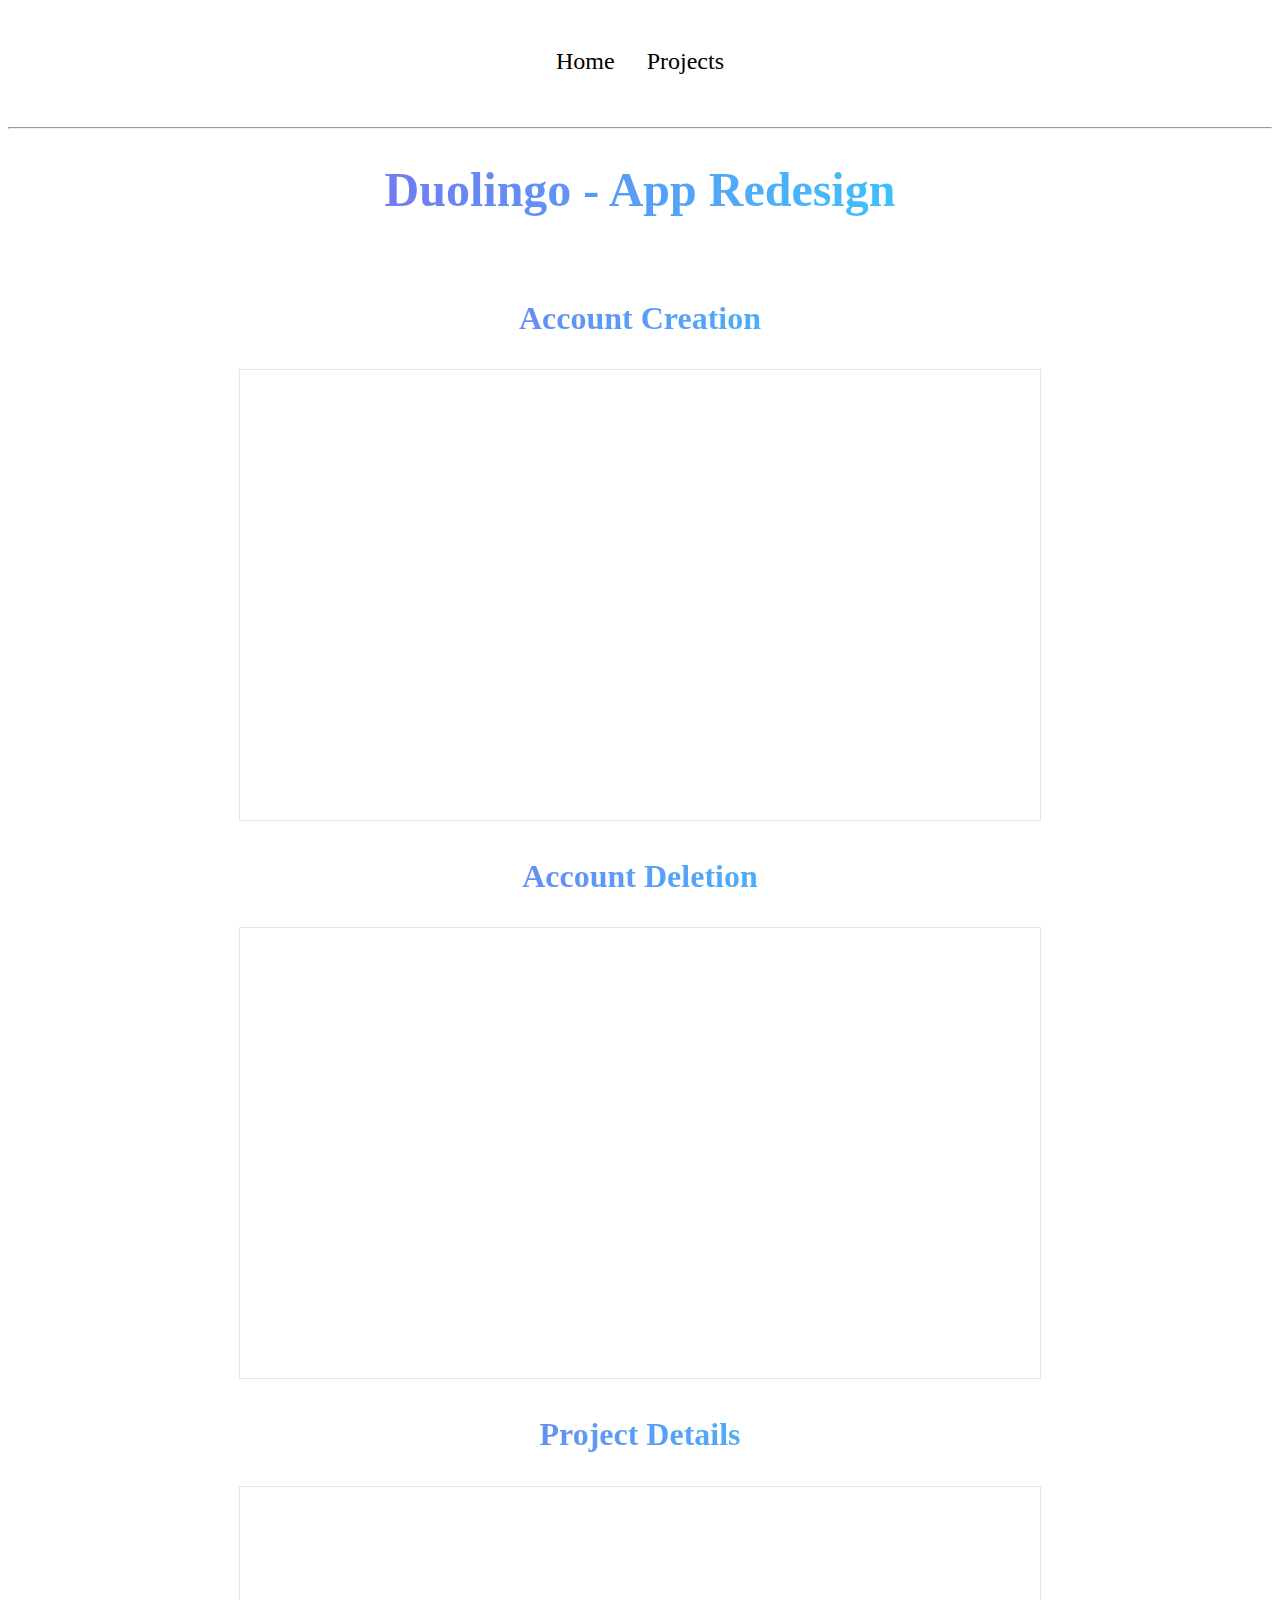
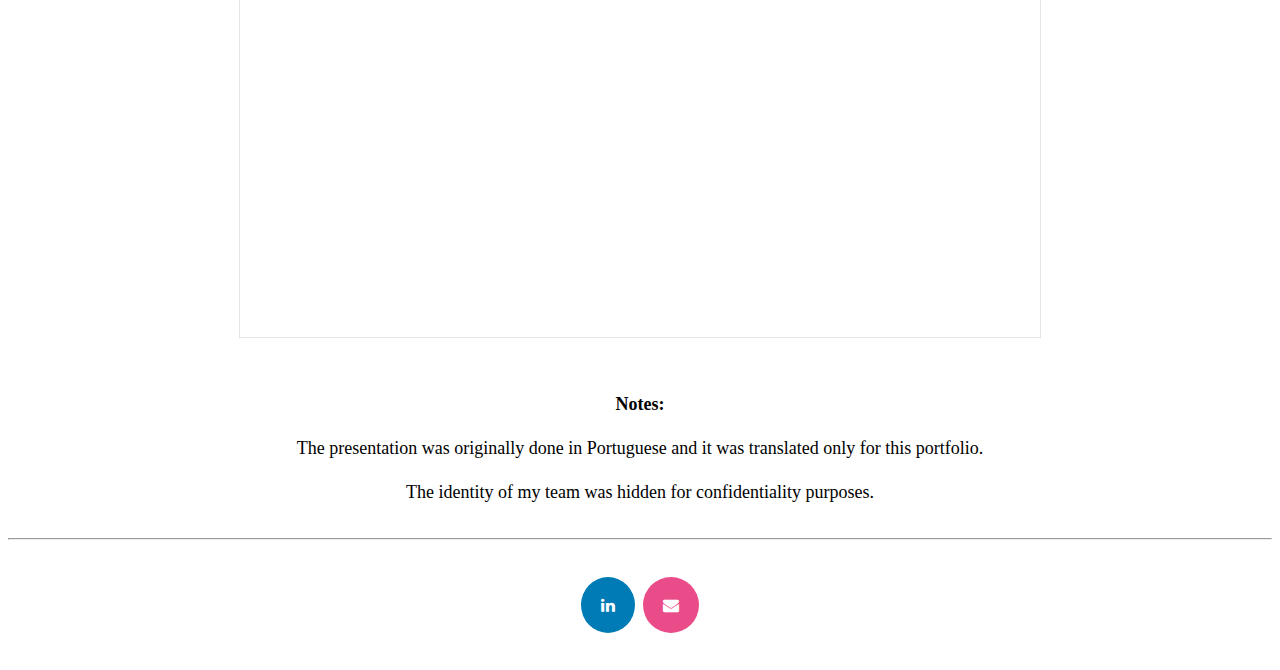
==== project-duolingo.html @ 80047a1b "first commit" ====
<!DOCTYPE html>
<html>
<head>
    <link rel="stylesheet" href="mystyle.css">
    <link rel="stylesheet" href="https://cdnjs.cloudflare.com/ajax/libs/font-awesome/4.7.0/css/font-awesome.min.css">
</head>
<header>
    <div style="text-align: center; margin-top: 2rem; margin-bottom: 2rem">
     <ul style="list-style: none; display: inline-block; text-align: left;">
         <li>
             <a class="active" href="homepage.html">Home</a>
         </li>
         <li>
             <a href="projects.html">Projects</a>
         </li>
        </ul>
    </div>
    <hr class="solid" style="margin-bottom: 2rem;">
</header>
<body>
    <h2 style="line-height: 1.2; display: flex; justify-content: center; text-align: center; margin-bottom: 5rem; margin-top: 0;" class="second-heading">Duolingo - App Redesign</h2>
    <h3 style="line-height: 1.2; display: flex; justify-content: center; text-align: center; margin-bottom: 2rem; margin-top: 0;" class="third-heading">Account Creation</h3>
    <p style="text-align: center;"><iframe style="border: 1px solid rgba(0, 0, 0, 0.1);" width="800" height="450" src="https://www.figma.com/embed?embed_host=share&amp;url=https%3A%2F%2Fwww.figma.com%2Fproto%2FGXQW6iPPhjgRQTwOqTAnSC%2FDuolingo-Prototype---Account-Creation%3Fpage-id%3D0%253A1%26type%3Ddesign%26node-id%3D6-3%26viewport%3D190%252C819%252C0.24%26t%3Dp4QRW9VDMjvzm5x0-1%26scaling%3Dscale-down%26starting-point-node-id%3D6%253A3%26mode%3Ddesign" allowfullscreen sandbox="allow-same-origin allow-scripts allow-pointer-lock allow-forms"></iframe></p>
    <h3 style="line-height: 1.2; display: flex; justify-content: center; text-align: center; margin-bottom: 2rem; margin-top: 2rem;" class="third-heading">Account Deletion</h3>
    <p style="text-align: center;"><iframe style="border: 1px solid rgba(0, 0, 0, 0.1);" width="800" height="450" src="https://www.figma.com/embed?embed_host=share&amp;url=https%3A%2F%2Fwww.figma.com%2Fproto%2F7O867IiJm6sASIvN10DwqG%2FDuolingo-Prototype---Account-Deletion%3Fpage-id%3D0%253A1%26type%3Ddesign%26node-id%3D6-3%26viewport%3D562%252C1424%252C0.4%26t%3DrYyd9weKGv6QvTUi-1%26scaling%3Dscale-down%26starting-point-node-id%3D6%253A3%26mode%3Ddesign" allowfullscreen sandbox="allow-same-origin allow-scripts allow-pointer-lock allow-forms"></iframe></p>
    <h3 style="line-height: 1.2; display: flex; justify-content: center; text-align: center; margin-bottom: 2rem; margin-top: 2rem;" class="third-heading">Project Details</h3>
    <p style="text-align: center;"><iframe style="border: 1px solid rgba(0, 0, 0, 0.1);" width="800" height="450" src="https://www.figma.com/embed?embed_host=share&amp;url=https%3A%2F%2Fwww.figma.com%2Fproto%2FXOntoFaAnorvLkvDjSETQG%2FDuolingo---App-Redesign---Presentation%3Fpage-id%3D0%253A1%26type%3Ddesign%26node-id%3D3-36%26viewport%3D641%252C530%252C0.08%26t%3DIfq2qbMJKJpPKp2M-1%26scaling%3Dcontain%26starting-point-node-id%3D3%253A36%26mode%3Ddesign" allowfullscreen sandbox="allow-same-origin allow-scripts allow-pointer-lock allow-forms"></iframe></p>
    <p style="font-size: 1.125rem; line-height: 1.75rem; margin-top: 3rem; margin-bottom: 0; text-align: center;"><b>Notes:</b></p>
    <p style="font-size: 1.125rem; line-height: 1.75rem; margin-top: 1rem; margin-bottom: 0; text-align: center;">The presentation was originally done in Portuguese and it was translated only for this portfolio.</p>
    <p style="font-size: 1.125rem; line-height: 1.75rem; margin-top: 1rem; margin-bottom: 0; text-align: center;">The identity of my team was hidden for confidentiality purposes.</p>
</body>
<footer>
    <hr class="solid" style="margin-bottom: 2rem; margin-top: 2rem;">
    <div style="text-align: center; margin-bottom: 2rem;">
        <a href="https://www.linkedin.com/in/ana-josefa-matos/" class="fa fa-linkedin" target="_blank"></a>
        <a href="mailto:anajosefa.matos@sapo.pt" class="fa fa-envelope" target="_blank"></a>
    </div>
</footer>
</html>
---- mystyle.css ----
.main-heading {
    display: inline-block;
    margin: 2rem 0;
    font-style: normal;
    font-weight: 600;
    background: linear-gradient(
      89.81deg,
      #9845e8 -1.72%,
      #33d2ff 54.05%,
      #dd5789 99.78%
    );
    -webkit-background-clip: text;
    -webkit-text-fill-color: transparent;
    background-clip: text;
    text-fill-color: transparent;
    background-size: 150% 150%;
    animation: gradient 15s ease infinite;
    line-height: 1.2;
  }
  
  .second-heading {
    display: inline-block;
    margin: 2rem 0;
    font-style: normal;
    font-size:3rem;
    font-weight: 600;
    background: linear-gradient(
      89.81deg,
      #9845e8 -1.72%,
      #33d2ff 54.05%,
      #dd5789 99.78%
    );
  
    -webkit-background-clip: text;
    -webkit-text-fill-color: transparent;
    background-clip: text;
    text-fill-color: transparent;
    background-size: 150% 150%;
    animation: gradient 15s ease infinite;
    line-height: 1.2;
  }
  
  .third-heading {
    display: inline-block;
    margin: 2rem 0;
    font-style: normal;
    font-size:2rem;
    font-weight: 600;
    background: linear-gradient(
      89.81deg,
      #9845e8 -1.72%,
      #33d2ff 54.05%,
      #dd5789 99.78%
    );
  
    -webkit-background-clip: text;
    -webkit-text-fill-color: transparent;
    background-clip: text;
    text-fill-color: transparent;
    background-size: 150% 150%;
    animation: gradient 15s ease infinite;
    line-height: 1.2;
  }

  .flip-card {
    background-color: transparent;
    width: 877px;
    height: 620px;
    perspective: 1000px;
  }
  
  .flip-card-inner {
    position: relative;
    width: 100%;
    height: 100%;
    text-align: center;
    transition: transform 0.6s;
    transform-style: preserve-3d;
    box-shadow: 0 4px 8px 0 rgba(0,0,0,0.2);
  }
  
  .flip-card:hover .flip-card-inner {
    transform: rotateY(180deg);
  }
  
  .flip-card-front, .flip-card-back {
    position: absolute;
    width: 100%;
    height: 100%;
    -webkit-backface-visibility: hidden;
    backface-visibility: hidden;
  }
  
  .flip-card-front {
    background-color: #bbb;
    color: black;
  }
  
  .flip-card-back {
    background-color: #2980b9;
    color: white;
    transform: rotateY(180deg);
  }

  ul {
    list-style-type: none;
    margin: 0;
    padding: 0;
    overflow: hidden;
    background-color: white;
  }
  
  li {
    float: left;
    font-size: 1.5rem;
    border-radius: 8px;
  }
  
  li a {
    display: block;
    color: black;
    text-align: center;
    padding: 16px;
    text-decoration: none;
    border-radius: 8px;
  }
  
  li a:hover {
    text-decoration: underline;
    border-radius: 8px;
  }

  .card {
    opacity: 0.4;
  }

  .card:hover {
    opacity: 1.0;
  }

  .fa {
    padding: 20px;
    font-size: 50px;
    width: auto;
    text-align: center;
    text-decoration: none;
    margin: 5px 2px;
    border-radius: 50%;
  }
  
  .fa:hover {
      opacity: 0.7;
  }

  .fa-linkedin {
    background: #007bb5;
    color: white;
  }

  .fa-envelope {
    background: #ea4c89;
    color: white;
  }
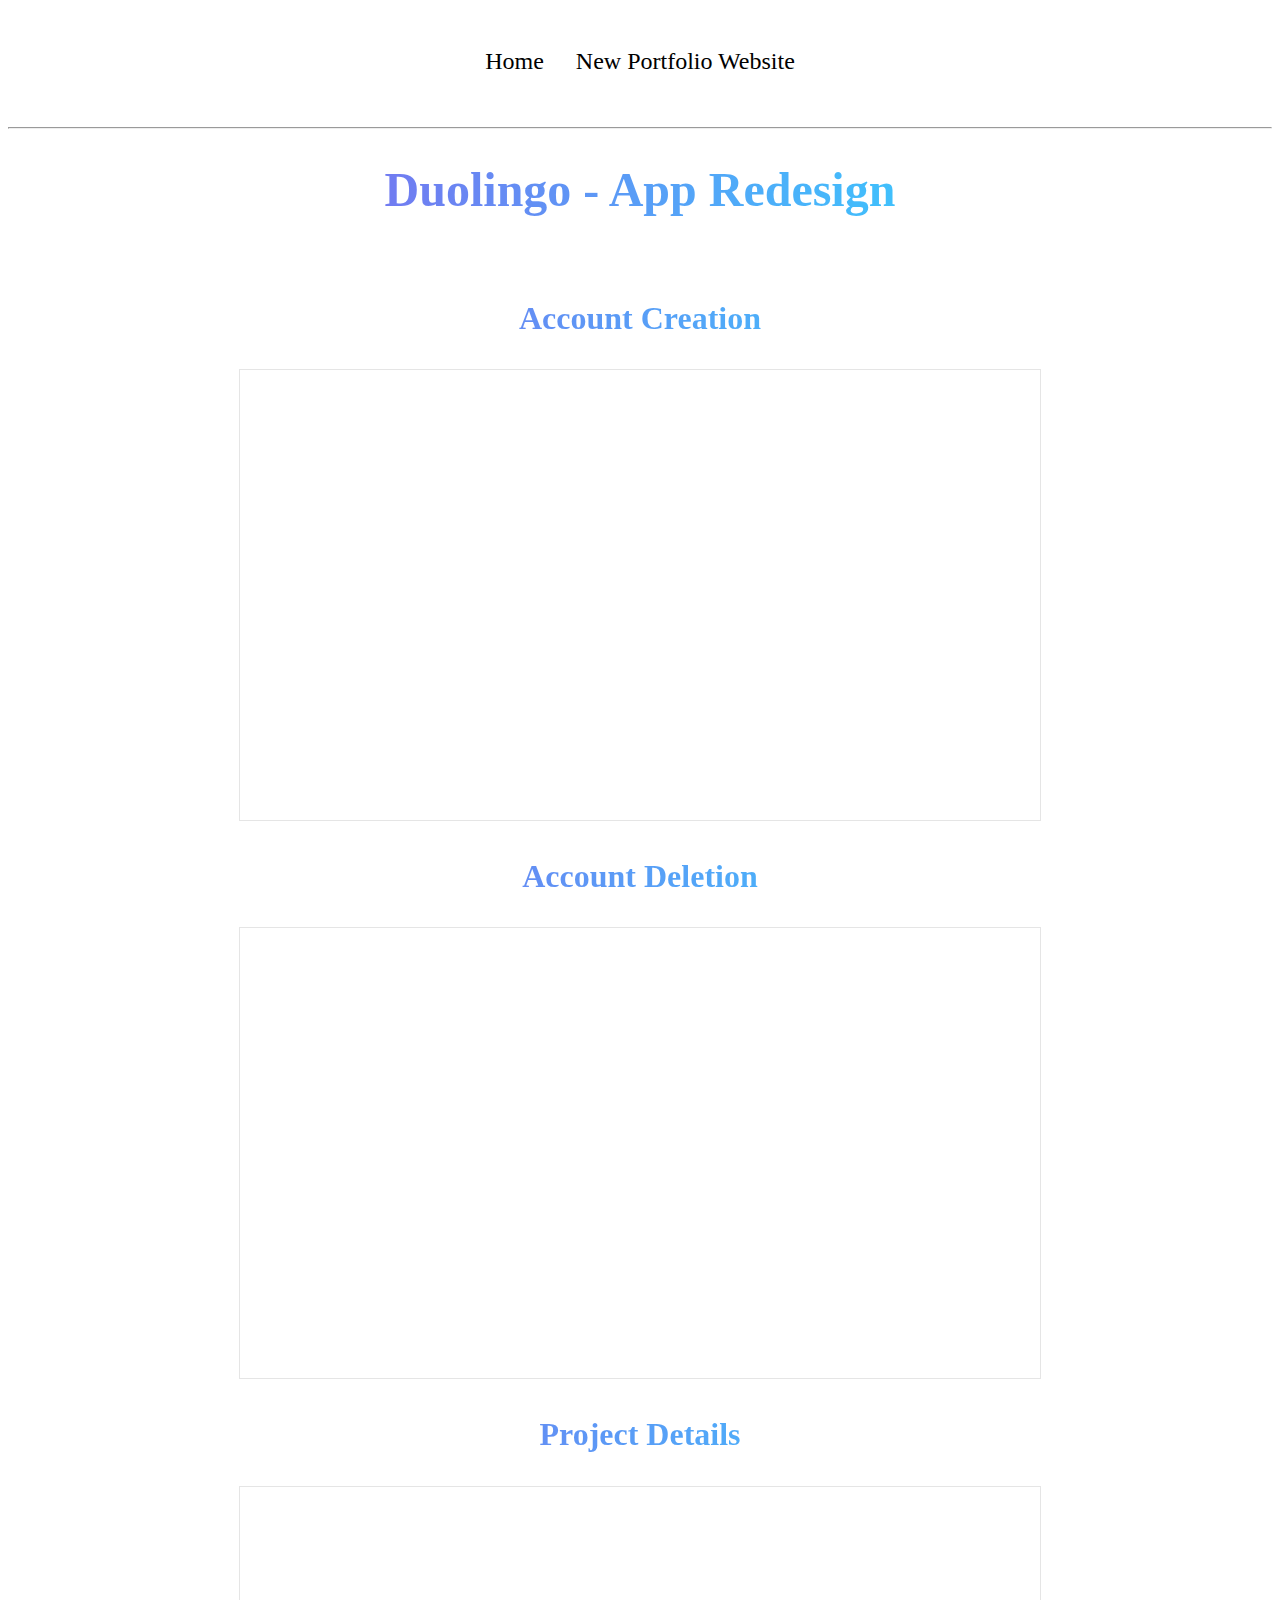
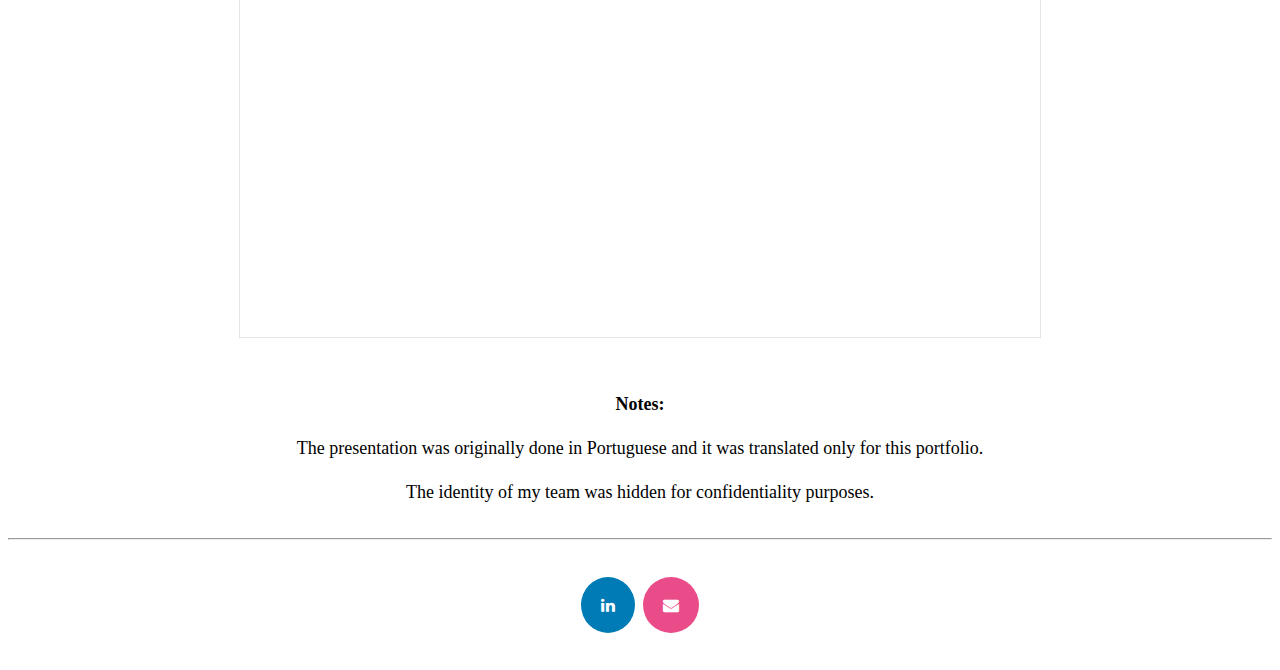
==== commit 868b8e66: "Website change" ====
--- a/project-duolingo.html
+++ b/project-duolingo.html
@@ -8,10 +8,10 @@
     <div style="text-align: center; margin-top: 2rem; margin-bottom: 2rem">
      <ul style="list-style: none; display: inline-block; text-align: left;">
          <li>
-             <a class="active" href="homepage.html">Home</a>
+             <a class="active" href="index.html">Home</a>
          </li>
          <li>
-             <a href="projects.html">Projects</a>
+             <a href="https://anajosefamatos.com/">New Portfolio Website</a>
          </li>
         </ul>
     </div>
